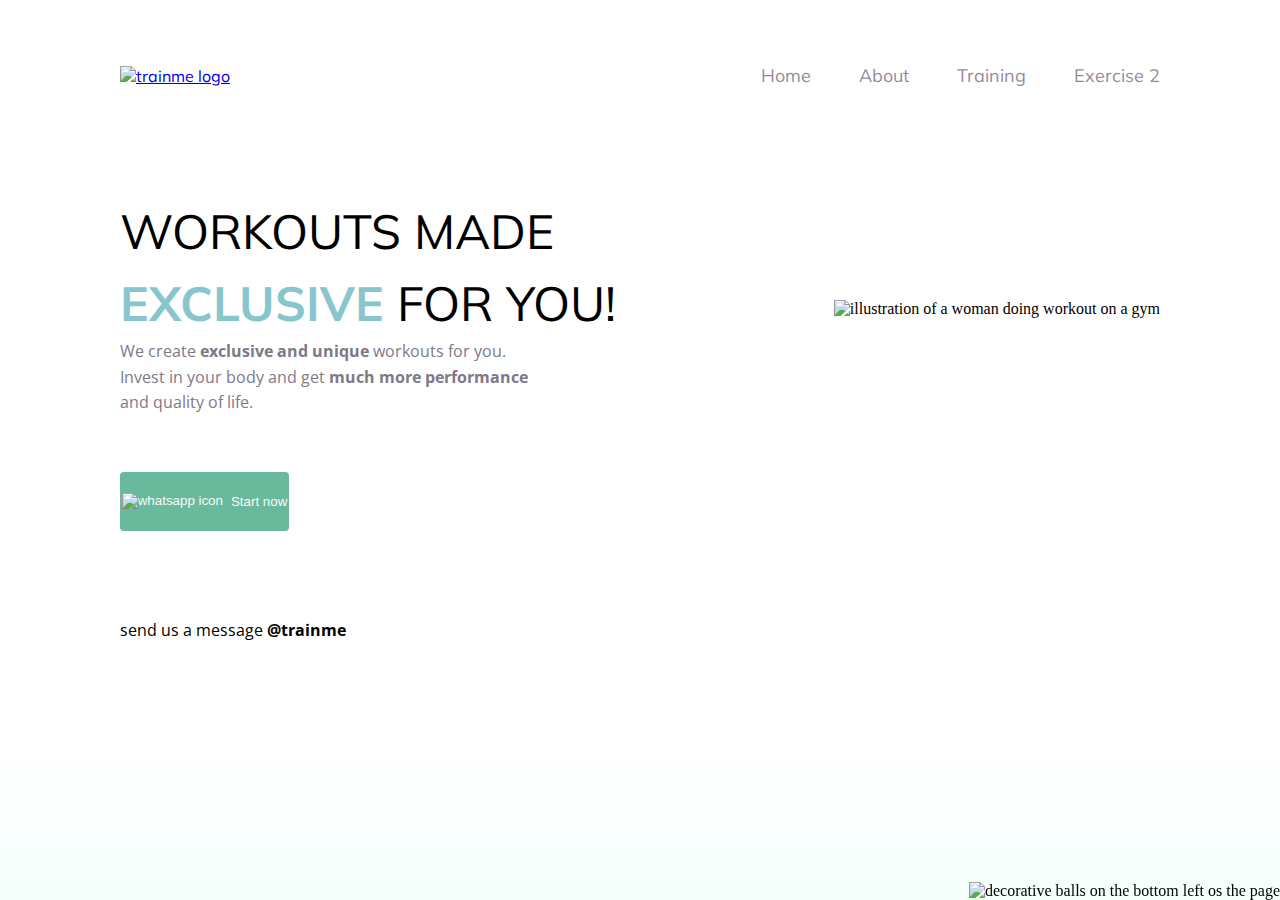
==== index.html @ 7894a422 "feat: adding exercise 2 feature" ====
<!DOCTYPE html>
<html lang="en">
  <head>
    <link rel="preconnect" href="https://fonts.googleapis.com">
    <link rel="preconnect" href="https://fonts.gstatic.com" crossorigin>
    <meta charset="UTF-8">
    <meta name="viewport" content="width=device-width, initial-scale=1.0">
    <title>Document</title>
    <link rel="stylesheet" href="./style.css">
    <link href="https://fonts.googleapis.com/css2?family=Mulish:wght@400;700&family=Open+Sans:wght@400;700&display=swap" rel="stylesheet">
  </head>

  <body>
    <div class="page">
      <nav>
        <a href="#" id="logo" href="#">
          <img src="./imgs/logo.svg" alt="trainme logo">
        </a>
        <ul>
          <li><a href="#">Home</a></li>
          <li><a href="#">About</a></li>
          <li><a href="#">Training</a></li>
          <li><a href="exercise-2.html">Exercise 2</a></li>
        </ul>
      </nav>

      <main>
        <section class="text">
          <h1>WORKOUTS MADE <br> <span>EXCLUSIVE</span> FOR YOU!</h1>
          <p>We create <strong>exclusive and unique</strong> workouts for you. <br>
            Invest in your body and get <strong>much more performance</strong><br>and quality of life.</p>
          <button alt="go to whatsapp">
            <img src="./imgs/whatsapp-icon.svg" alt="whatsapp icon">
            Start now
          </button>
        </section>
        <img src="./imgs/img.svg" alt="illustration of a woman doing workout on a gym">
      </main>

      <footer>
        send us a message <a href="mailto:#">@trainme</a>
      </footer>

    </div>
    <img id="balls" src="./imgs/balls.svg" alt="decorative balls on the bottom left os the page">
  </body>
</html>
---- style.css ----
* {
  margin: 0;
  padding: 0;
}
/* font-family: 'Mulish', sans-serif;
font-family: 'Open Sans', sans-serif; */

body {
  background: linear-gradient(180deg, rgba(227, 255, 248, 0) 82.08%, rgba(227, 255, 248, 0.38) 100%);

  min-height: 100vh;
}

.page {
  width: 1040px;
  margin: 0px auto;
  padding-top: 64px;
}

/* Check margin */
nav {
  font-family: 'Mulish', sans-serif;
  color: #000;
  display: flex;
  justify-content: space-between;
  align-items: center;
}

/* Check list styling */
nav ul {
  list-style-type: none;
  display: flex;
  gap: 48px;
}

/* Check list link style */
nav ul li a {
  list-style-type: none;
  text-decoration: none;
  font-family: 'Mulish', sans-serif;
  color: #1F1534;
  opacity: 50%;
  font-size: 18px;
  ;

}

/* Make text bold on hover */
nav ul li a:hover {
  list-style-type: none;
  text-decoration: none;
  font-family: 'Mulish' sans-serif;
  font-weight: bold;
  color: #1F1534;
  opacity: 100%;
  font-size: 18px;

  
}


main {
  display: flex;
  justify-content: space-between;
  align-items: center;
  margin-bottom: 88px;
}

/* Check margin and font styling */
.text {
  margin-top: 108px;
}
.text h1 {
  font-family: 'Mulish', sans-serif;
  font-size: 48px;
  font-weight: 400;
  line-height: 72px;
}

/* Check font styling */
.text h1 span {
  color: #89C5CC;
  font-weight: bold;
  ;
}

/* Check font styling */
.text p {
  font-family: 'Open Sans', sans-serif; 
  color: #7D7987;
  font-weight: 400;
  line-height: 25.6px;
  margin-top: ;

}

/* Check font styling and make sure the button is rounded */
.text button {
  margin-top: 56px;
  border-radius: 4px;
  border-style: none;
  padding: 14px, 32px, 15px, 32px;
  font-family: 'DM sans', sans-serif;
  color: #F9F9F9;
  font-weight: 500;
  display: flex;
  gap: 8px;
  background-color: #69B99D;
  width: 169px;
  height: 59px;
  justify-content: center;
  align-items: center;
  outline: none;
  

  ;
}

/* Handle when user hover on the button */
.text button:hover {
}

/* Check the text styling */
footer {
  font-family: 'Open Sans', sans-serif; 
}

/* Check the text styling */
footer a {
  color: #000;
  text-decoration: none;
  font-weight: 700;
}

#balls {
  position: fixed;
  bottom: 0px;
  right: 0px;
}
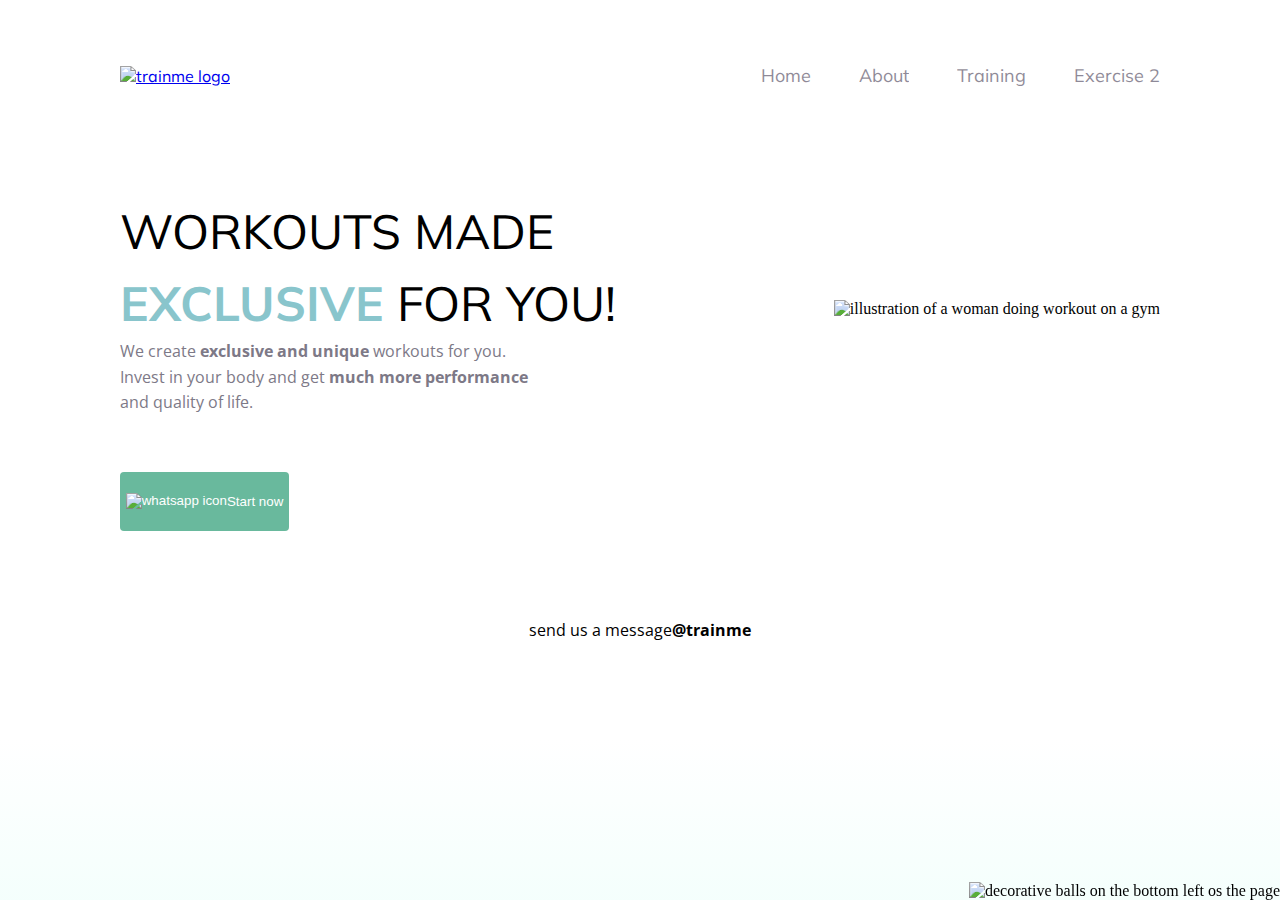
==== commit 3d510945: "feat: add more css for stylying" ====
--- a/index.html
+++ b/index.html
@@ -29,9 +29,9 @@
           <h1>WORKOUTS MADE <br> <span>EXCLUSIVE</span> FOR YOU!</h1>
           <p>We create <strong>exclusive and unique</strong> workouts for you. <br>
             Invest in your body and get <strong>much more performance</strong><br>and quality of life.</p>
-          <button alt="go to whatsapp">
+          <button alt="go to whatsapp"><a href="#">
             <img src="./imgs/whatsapp-icon.svg" alt="whatsapp icon">
-            Start now
+            Start now</a>
           </button>
         </section>
         <img src="./imgs/img.svg" alt="illustration of a woman doing workout on a gym">
--- a/style.css
+++ b/style.css
@@ -95,34 +95,40 @@
 }
 
 /* Check font styling and make sure the button is rounded */
-.text button {
+.text button{
   margin-top: 56px;
   border-radius: 4px;
   border-style: none;
-  padding: 14px, 32px, 15px, 32px;
   font-family: 'DM sans', sans-serif;
   color: #F9F9F9;
-  font-weight: 500;
   display: flex;
-  gap: 8px;
   background-color: #69B99D;
   width: 169px;
   height: 59px;
   justify-content: center;
+  align-items:center;
+  outline: none;
+  ;
+}
+
+.text button a{
+  display: flex;
+  text-decoration: none;
   align-items: center;
-  outline: none;
-  
+  color: white;
 
-  ;
 }
 
 /* Handle when user hover on the button */
 .text button:hover {
+  background-color: #4A9A7E;
 }
 
 /* Check the text styling */
 footer {
   font-family: 'Open Sans', sans-serif; 
+  display: flex;
+  justify-content: center;
 }
 
 /* Check the text styling */
